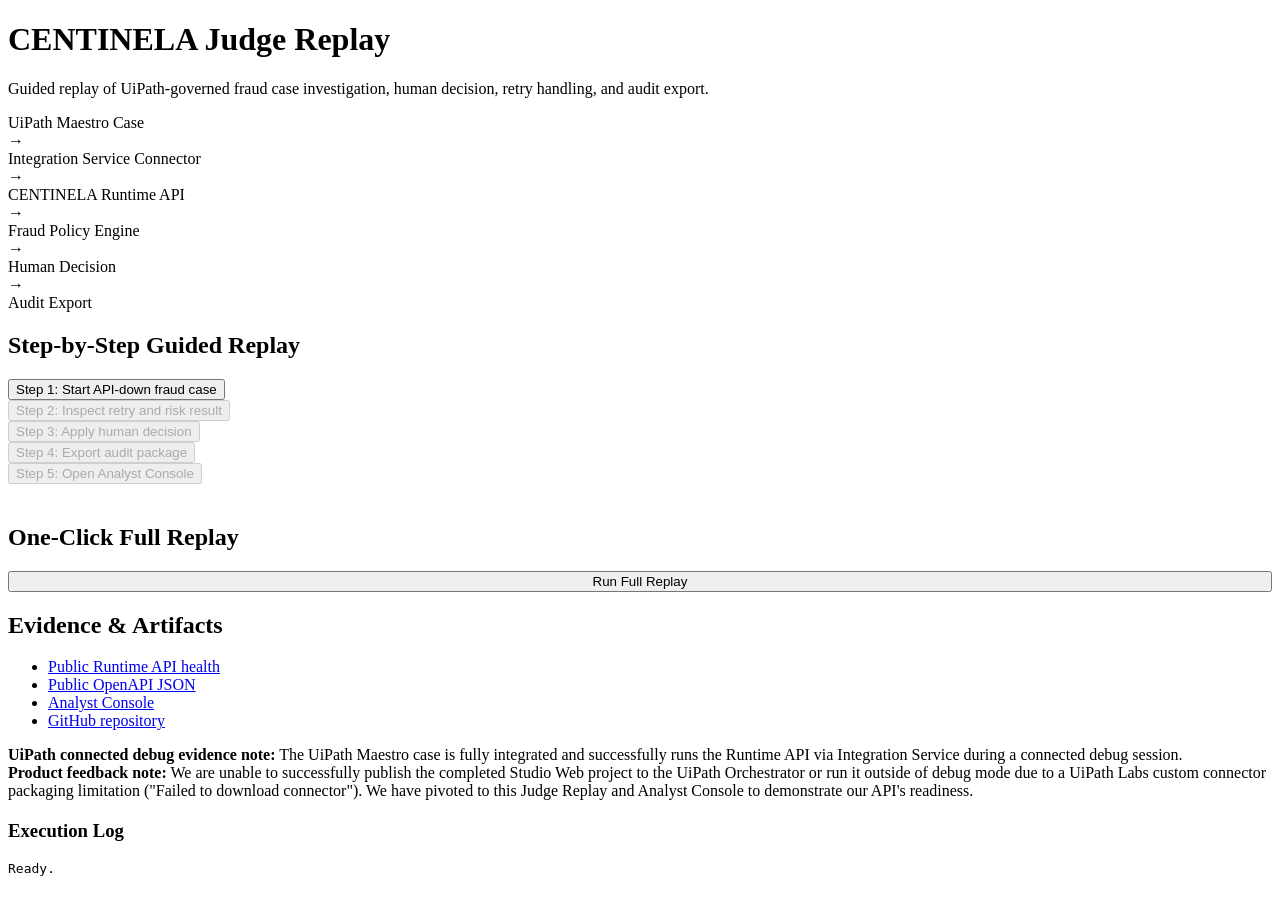
==== apps/centinela_runtime/static/judge.html @ 8690c855 "Add Judge Replay Mode" ====
<!DOCTYPE html>
<html lang="en">
<head>
    <meta charset="UTF-8">
    <meta name="viewport" content="width=device-width, initial-scale=1.0">
    <title>CENTINELA Judge Replay</title>
    <link rel="stylesheet" href="/static/judge.css">
</head>
<body>
    <header class="header">
        <div class="logo">
            <h1>CENTINELA Judge Replay</h1>
            <p>Guided replay of UiPath-governed fraud case investigation, human decision, retry handling, and audit export.</p>
        </div>
    </header>

    <main class="container">
        <!-- Architecture Strip -->
        <section class="panel architecture-strip">
            <div class="flow-step">UiPath Maestro Case</div> <span class="arrow">→</span>
            <div class="flow-step">Integration Service Connector</div> <span class="arrow">→</span>
            <div class="flow-step highlight">CENTINELA Runtime API</div> <span class="arrow">→</span>
            <div class="flow-step highlight">Fraud Policy Engine</div> <span class="arrow">→</span>
            <div class="flow-step highlight">Human Decision</div> <span class="arrow">→</span>
            <div class="flow-step">Audit Export</div>
        </section>

        <div class="main-layout">
            <!-- Left: Step-by-step -->
            <div class="panel step-panel">
                <h2>Step-by-Step Guided Replay</h2>
                <div class="step">
                    <button class="btn" id="btn-step1">Step 1: Start API-down fraud case</button>
                    <div class="step-content" id="content-step1"></div>
                </div>
                <div class="step">
                    <button class="btn" id="btn-step2" disabled>Step 2: Inspect retry and risk result</button>
                    <div class="step-content" id="content-step2"></div>
                </div>
                <div class="step">
                    <button class="btn btn-success" id="btn-step3" disabled>Step 3: Apply human decision</button>
                    <div class="step-content" id="content-step3"></div>
                </div>
                <div class="step">
                    <button class="btn btn-secondary" id="btn-step4" disabled>Step 4: Export audit package</button>
                    <div class="step-content" id="content-step4"></div>
                </div>
                <div class="step">
                    <button class="btn btn-primary" id="btn-step5" disabled>Step 5: Open Analyst Console</button>
                    <div class="step-content" id="content-step5"></div>
                </div>

                <hr style="margin: 20px 0; border: 1px solid var(--border-color);">
                <h2>One-Click Full Replay</h2>
                <button class="btn btn-warning" id="btn-full-replay" style="width: 100%;">Run Full Replay</button>
                <div id="full-replay-result" class="replay-result" style="display:none;"></div>
            </div>

            <!-- Right: Evidence & Output -->
            <div class="panel evidence-panel">
                <h2>Evidence & Artifacts</h2>
                <ul class="evidence-list">
                    <li><a href="/health" target="_blank">Public Runtime API health</a></li>
                    <li><a href="/openapi.json" target="_blank">Public OpenAPI JSON</a></li>
                    <li><a href="/analyst" target="_blank">Analyst Console</a></li>
                    <li><a href="https://github.com/jpablortiz96/centinela-uipath-agenthack" target="_blank">GitHub repository</a></li>
                </ul>
                
                <div class="note info">
                    <strong>UiPath connected debug evidence note:</strong> The UiPath Maestro case is fully integrated and successfully runs the Runtime API via Integration Service during a connected debug session.
                </div>
                <div class="note warning">
                    <strong>Product feedback note:</strong> We are unable to successfully publish the completed Studio Web project to the UiPath Orchestrator or run it outside of debug mode due to a UiPath Labs custom connector packaging limitation ("Failed to download connector"). We have pivoted to this Judge Replay and Analyst Console to demonstrate our API's readiness.
                </div>

                <h3 style="margin-top:20px;">Execution Log</h3>
                <pre id="execution-log">Ready.</pre>
            </div>
        </div>
    </main>

    <script src="/static/judge.js"></script>
</body>
</html>
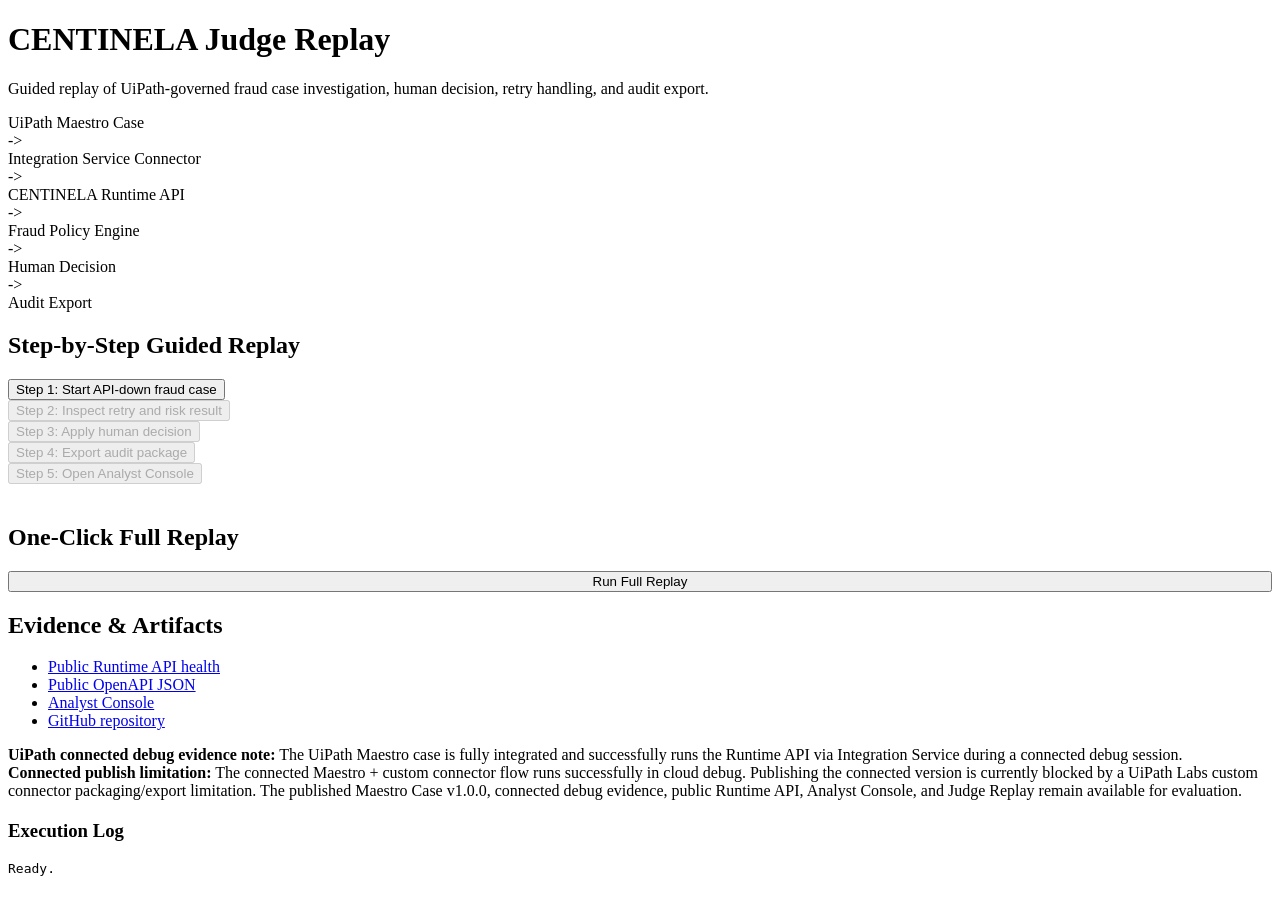
==== commit 6c8f53ac: "Add UiPath evidence pack and judge quick start" ====
--- a/apps/centinela_runtime/static/judge.html
+++ b/apps/centinela_runtime/static/judge.html
@@ -17,11 +17,11 @@
     <main class="container">
         <!-- Architecture Strip -->
         <section class="panel architecture-strip">
-            <div class="flow-step">UiPath Maestro Case</div> <span class="arrow">→</span>
-            <div class="flow-step">Integration Service Connector</div> <span class="arrow">→</span>
-            <div class="flow-step highlight">CENTINELA Runtime API</div> <span class="arrow">→</span>
-            <div class="flow-step highlight">Fraud Policy Engine</div> <span class="arrow">→</span>
-            <div class="flow-step highlight">Human Decision</div> <span class="arrow">→</span>
+            <div class="flow-step">UiPath Maestro Case</div> <span class="arrow">-></span>
+            <div class="flow-step">Integration Service Connector</div> <span class="arrow">-></span>
+            <div class="flow-step highlight">CENTINELA Runtime API</div> <span class="arrow">-></span>
+            <div class="flow-step highlight">Fraud Policy Engine</div> <span class="arrow">-></span>
+            <div class="flow-step highlight">Human Decision</div> <span class="arrow">-></span>
             <div class="flow-step">Audit Export</div>
         </section>
 
@@ -70,7 +70,7 @@
                     <strong>UiPath connected debug evidence note:</strong> The UiPath Maestro case is fully integrated and successfully runs the Runtime API via Integration Service during a connected debug session.
                 </div>
                 <div class="note warning">
-                    <strong>Product feedback note:</strong> We are unable to successfully publish the completed Studio Web project to the UiPath Orchestrator or run it outside of debug mode due to a UiPath Labs custom connector packaging limitation ("Failed to download connector"). We have pivoted to this Judge Replay and Analyst Console to demonstrate our API's readiness.
+                    <strong>Connected publish limitation:</strong> The connected Maestro + custom connector flow runs successfully in cloud debug. Publishing the connected version is currently blocked by a UiPath Labs custom connector packaging/export limitation. The published Maestro Case v1.0.0, connected debug evidence, public Runtime API, Analyst Console, and Judge Replay remain available for evaluation.
                 </div>
 
                 <h3 style="margin-top:20px;">Execution Log</h3>
